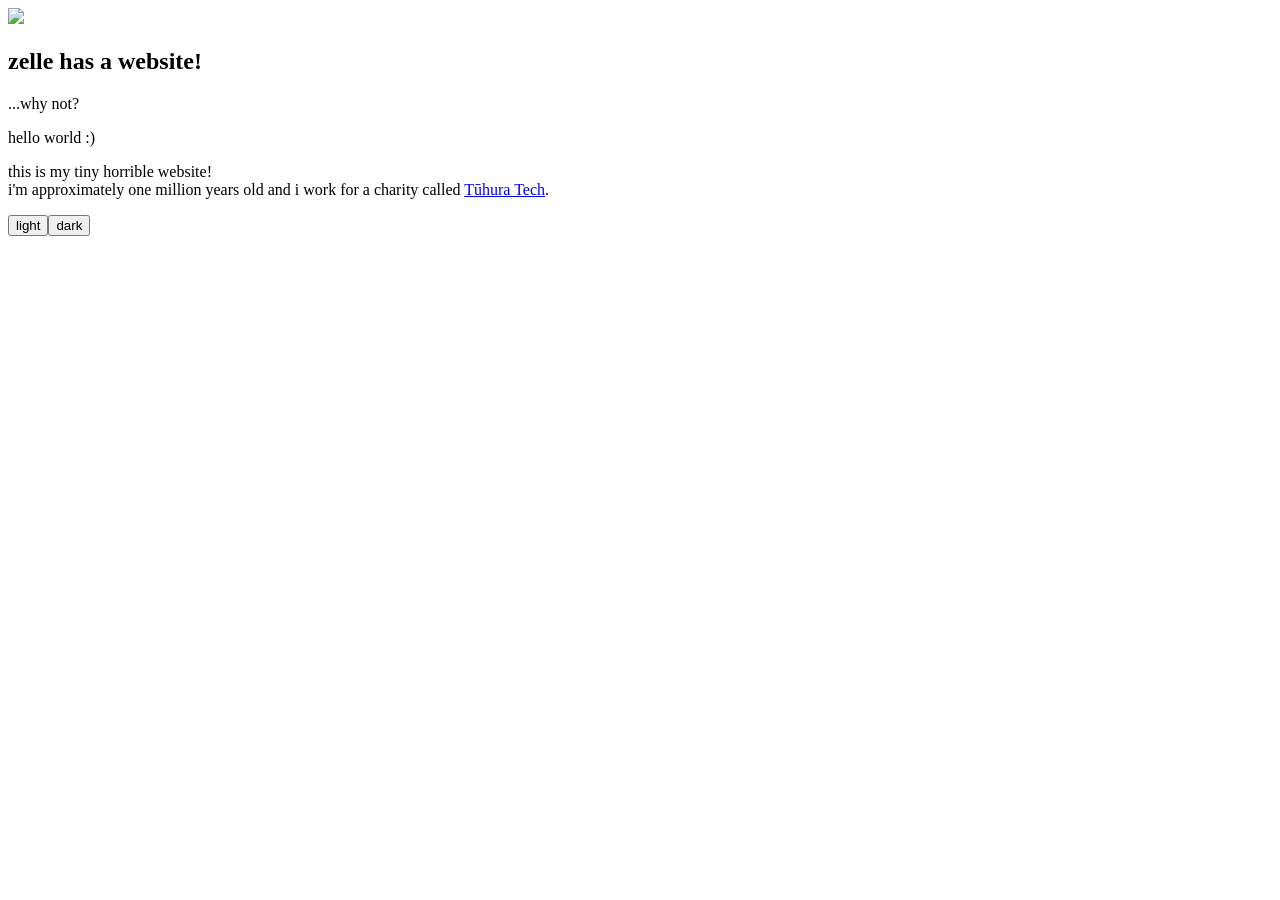
==== zelle/index.html @ b6b2d6f9 "Merge pull request #2 from marcovicci/zelle zelle's website for welcol :)" ====
<!DOCTYPE html>
<html lang="en-US">
<head>
    <meta charset="utf-8" />
<meta http-equiv="X-UA-Compatible" content="IE=edge" />
<meta name="viewport" content="width=device-width, initial-scale=1" />
<meta name="generator" content="HTMLy" />
<link rel="icon" type="image/png" href="https://bfdejlvhar.github.io/zelle/favicon.png" />
    <title>zelle's website!</title>
    <meta name="description" content="everyone should have a personal website, even me"/>
    <link rel="stylesheet" type="text/css" href="https://bfdejlvhar.github.io/zelle/dark.css">
    <link id="theme-style" rel="stylesheet" href="https://bfdejlvhar.github.io/zelle/styles.css">
    <script>
    function changeStyle(style) {
    if (style == null)
        style = localStorage.getItem("style");
        if (style == null)
            style = "dark";
    document.querySelector("link[type='text/css']").setAttribute("href", "https://bfdejlvhar.github.io/zelle/" + style + ".css");
    localStorage.setItem("style", style);
}

changeStyle();
</script>
<!-- HTML5 shim and Respond.js for IE8 support of HTML5 elements and media queries -->
    <!--[if lt IE 9]>
      <script src="https://oss.maxcdn.com/html5shiv/3.7.2/html5shiv.min.js"></script>
      <script src="https://oss.maxcdn.com/respond/1.4.2/respond.min.js"></script>
    <![endif]-->
</head>

<body class="in-front" itemscope="itemscope" itemtype="http://schema.org/Blog">
    <!-- ******HEADER****** -->
        <div id="container">
            <div id="headerArea">
                <div id="header">
                <div class="logo"><img class="logo-image" src="https://bfdejlvhar.github.io/zelle/lamb.png"/></div>
                </div>

            <div id="flex">

                <main>
                    <section class="inpage post section" itemprop="blogPost" itemscope="itemscope" itemtype="http://schema.org/BlogPosting">
    <div class="section-inner">
        <div class="content">
            
            <div class="item">
                <h1 class="title" itemprop="headline">zelle has a website!</h1>                 <div class="desc text-left" itemprop="articleBody">
                    <p>...why not?</p>

<p>hello world :)</p>

<p>this is my tiny horrible website!<br>
    i'm approximately one million years old and i work for a charity called <a href="https://tuhuratech.org.nz/">Tūhura Tech</a>.</p>
                </div><!--//desc-->
            </div><!--//item-->
        </div><!--//content-->
    </div><!--//section-inner-->
</section><!--//section-->                </main>

            </div>
            <footer id="footer"><button onclick="changeStyle('light')">light</button><button onclick="changeStyle('dark')">dark</button></footer>
        </div>
</body>
</html>
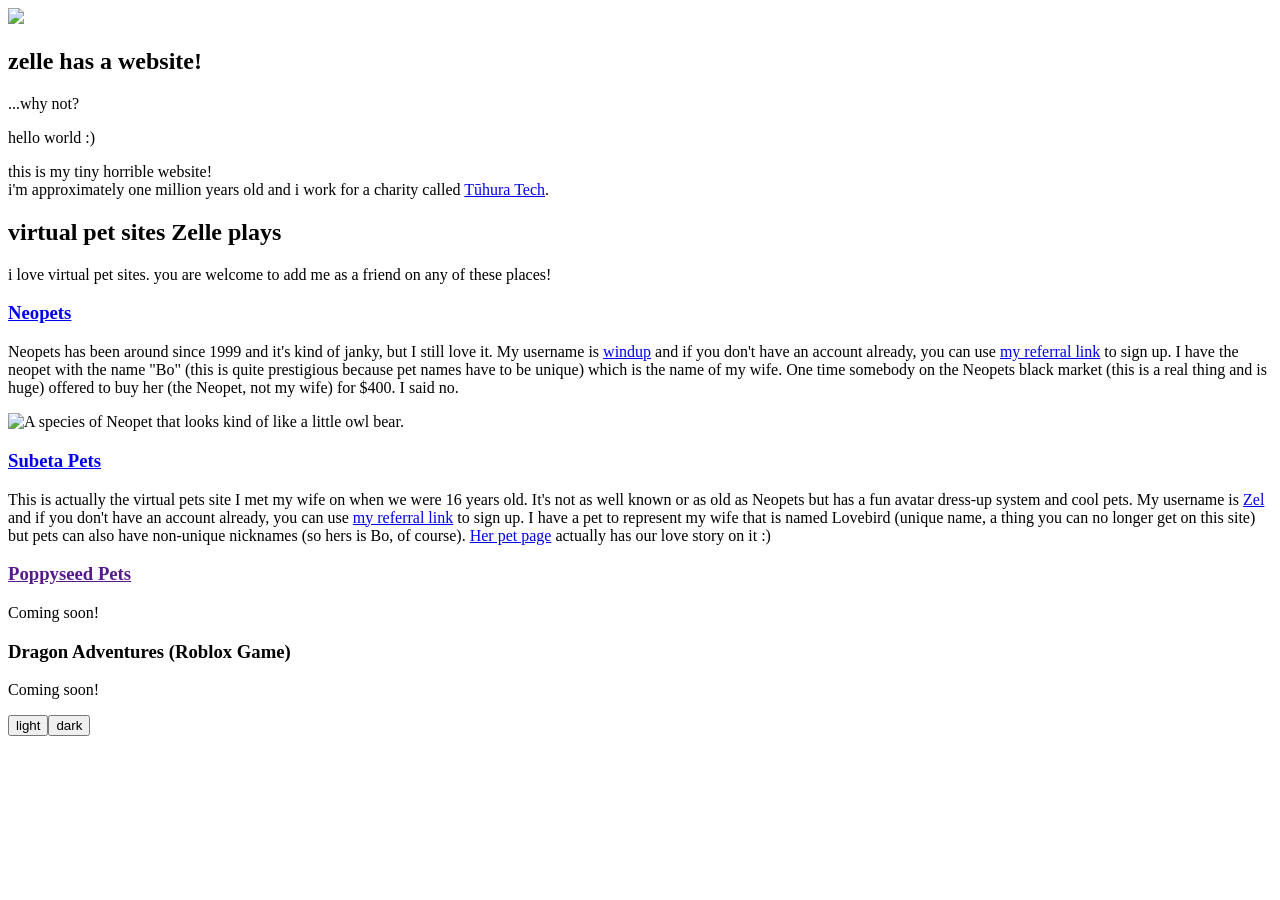
==== commit 8307f98e: "Update zelle's site Adding a section for virtual pet sites I play :)" ====
--- a/zelle/index.html
+++ b/zelle/index.html
@@ -52,6 +52,21 @@
 
 <p>this is my tiny horrible website!<br>
     i'm approximately one million years old and i work for a charity called <a href="https://tuhuratech.org.nz/">Tūhura Tech</a>.</p>
+
+<h2>virtual pet sites Zelle plays</h2>
+
+                    <p>i love virtual pet sites. you are welcome to add me as a friend on any of these places!</p>
+
+                    <h3><a href="https://www.neopets.com/">Neopets</a></h3>
+                    <p>Neopets has been around since 1999 and it's kind of janky, but I still love it. My username is <a href="https://www.neopets.com/userlookup.phtml?user=windup">windup</a> and if you don't have an account already, you can use <a href="https://www.neopets.com/refer.phtml?username=windup">my referral link</a> to sign up. I have the neopet with the name "Bo" (this is quite prestigious because pet names have to be unique) which is the name of my wife. One time somebody on the Neopets black market (this is a real thing and is huge) offered to buy her (the Neopet, not my wife) for $400. I said no.</p>
+                    <img src="https://pets.neopets.com/cp/l68tmmlw/1/5.png" alt="A species of Neopet that looks kind of like a little owl bear.">
+                    <h3><a href="https://subeta.net">Subeta Pets</a></h3>
+                    <p>This is actually the virtual pets site I met my wife on when we were 16 years old. It's not as well known or as old as Neopets but has a fun avatar dress-up system and cool pets. My username is <a href="https://subeta.net/users/Zel">Zel</a> and if you don't have an account already, you can use <a href="https://subeta.net/?refer=Zel">my referral link</a> to sign up. I have a pet to represent my wife that is named Lovebird (unique name, a thing you can no longer get on this site) but pets can also have non-unique nicknames (so hers is Bo, of course). <a href="https://subeta.net/petinfo.php?petid=5921198">Her pet page</a> actually has our love story on it :)</p>
+                    <h3><a href="">Poppyseed Pets</a></h3>
+                    <p>Coming soon!</p>
+                    <h3><a>Dragon Adventures (Roblox Game)</a></h3>
+                    <p>Coming soon!</p>
+                    
                 </div><!--//desc-->
             </div><!--//item-->
         </div><!--//content-->
